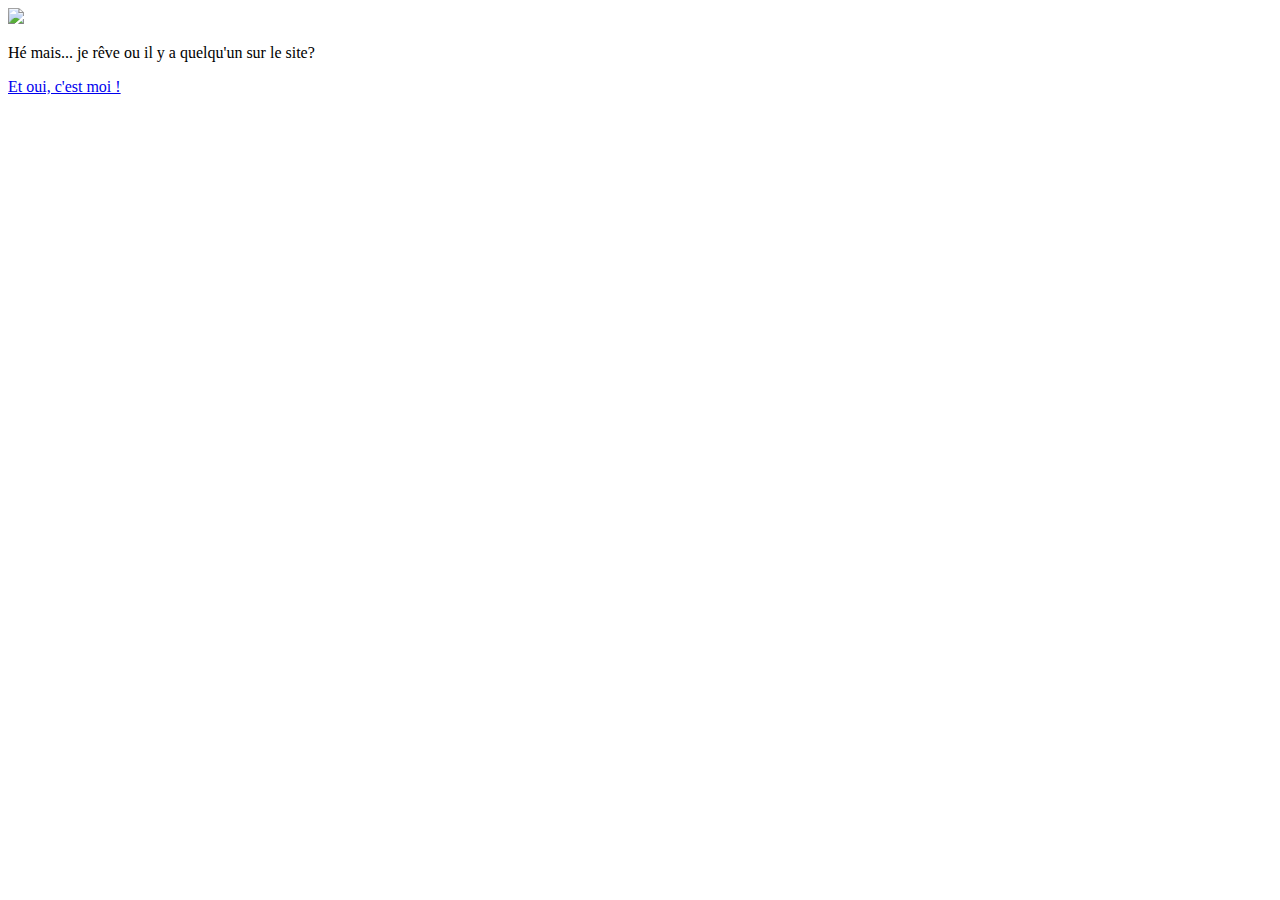
==== index.html @ 93459af9 "Add files via upload" ====
<!DOCTYPE html>
<html>
<head>

<title></title>

<link rel="stylesheet" type="text/css" href="CSS/style.css" />

<meta charset="UTF-8"/>

</head>

<body>

<div class="dialogue">
	<div class="image">
		<img src="Images/sans.png">
	</div>
	<p></p>
	Hé mais... je rêve ou il y a quelqu'un sur le site?
	<p></p>
</div>

<div class="clique">
	<p><a href="page2.html">Et oui, c'est moi !</a></p>
</div>



</body>
</html>
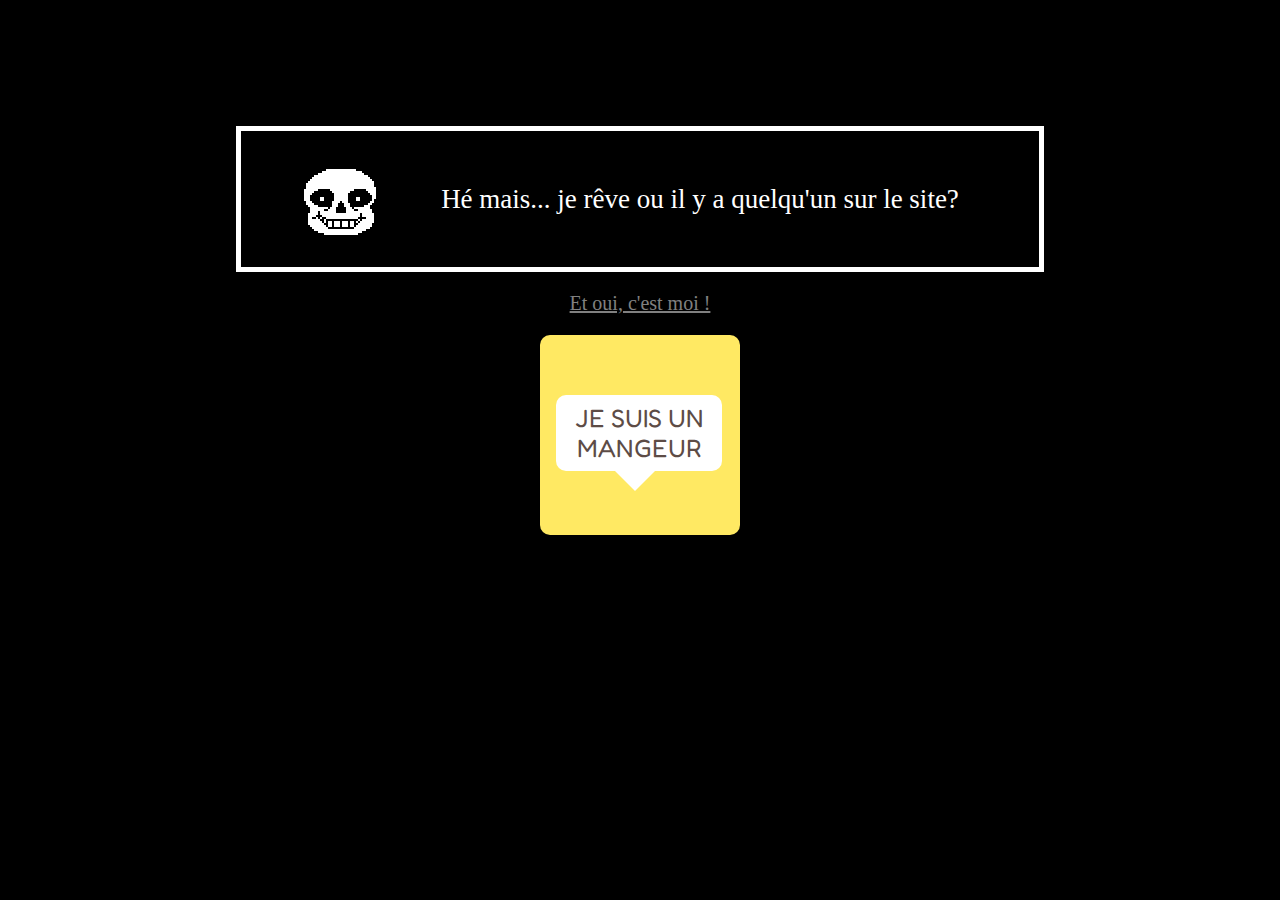
==== commit 7380be91: "Update index.html" ====
--- a/index.html
+++ b/index.html
@@ -1,6 +1,9 @@
 <!DOCTYPE html>
 <html>
 <head>
+	
+	
+<link href="https://fonts.googleapis.com/css?family=Fredoka+One&display=swap" rel="stylesheet">
 
 <title></title>
 
@@ -25,7 +28,28 @@
 	<p><a href="page2.html">Et oui, c'est moi !</a></p>
 </div>
 
+<body>
 
+	<center>
+
+		<a href="https://kirbycafe.jp/" class="aloisBouton"> 
+
+				<div class="aloisBulle">
+					<span class="aloistexte1">JE SUIS UN<br>MANGEUR</span>
+					<span class="aloistexte2">MIAM !</span>
+				</div>
+				<div class="aloisTriangle"></div>
+
+				<div class="aloisTete" id="aloisVisage">
+					<div class="aloisTete" id="aloisOeilGauche"></div>
+					<div class="aloisTete" id="aloisOeilDroite"></div>
+					<div id="aloisBouche"></div>
+				</div>
+
+		</a>
+	</center>
+
+</body>
 
 </body>
 </html>
--- a/CSS/style.css
+++ b/CSS/style.css
@@ -0,0 +1,255 @@
+/* Feuille de style CSS */
+
+body {
+
+	background-color: black;
+
+}
+
+a {
+
+	color: #808080;
+}
+
+.clique { text-align: center;
+		font-size: 20px; 
+
+		color: #ffffff;
+
+}
+
+.image { float:left;
+		
+vertical-align: text-bottom; }
+
+.dialogue { color: white;
+			background-color: black;
+			text-align: center;
+
+			font-family: "Comic Sans MS";
+
+			font-size: 27px; 
+
+			padding-left: 5%;
+			padding-top: 2%;
+			padding-bottom: 2%;
+			padding-right:5%;
+
+			margin-left: 18%; 
+			margin-right: 18%;
+			margin-top: 10%;
+
+			border: solid;
+			border-color: white;
+			border-width: 5px;
+			}
+
+.erreur404 {
+
+	text-align: center;
+	font-size: 100px;
+	color: black;
+
+}
+
+
+.aloisTete {
+	
+	position: relative;
+	top: 100%;
+	font-size: 200px;
+
+}
+
+#aloisOeilGauche {
+
+	position:absolute;
+
+	border-radius: 45%;
+	background-color: #42454a;
+	width: 28px; height: 45px;
+
+	left: 70px;
+
+}
+
+#aloisOeilDroite {
+
+	position:absolute;
+
+	border-radius: 45%;
+	background-color: #42454a;
+	width: 28px; height: 44px;
+
+	left: 130px;
+
+}
+
+
+#aloisBouche {
+
+	border-bottom-right-radius: 25px;
+	border-bottom-left-radius: 25px;
+	border-radius-bottom-right: 25px;
+	border-radius-bottom-left: 25px;
+	border-bottom-right-radius: 25px;
+	border-bottom-left-radius: 25px;
+
+	width: 100px; height: 50px;
+	background-color: #dc697f;
+	position:absolute;
+	left: 28%;;
+	top: 80px;
+
+}
+
+#aloisVisage {
+
+	border-radius: 50%;
+	left: -15px;
+	background-color: #f29ea4;
+	width: 230px; height: 230px;
+
+}
+
+.aloisBulle {
+
+	position: relative;
+	left: 16px;
+	top: 30%;
+	width: 150px; 
+	background-color: white;
+
+	border-radius: 10px;
+	padding: 8px;
+
+	font-size: 25px;
+
+	-webkit-animation-name: aloisBulleIdle;
+	-webkit-animation-duration: 1.25s;
+	-webkit-animation-iteration-count: infinite;
+	-webkit-animation-direction: alternate-reverse;
+
+}
+
+.aloisTriangle {
+
+	position: absolute;
+	left: 75px;
+	top: 68%;
+  	height: 50px; 
+  	border-left: 20px solid transparent;
+  	border-right: 20px solid transparent;
+  
+  	border-top: 20px solid white;
+
+	-webkit-animation-name: aloisTriangleIdle;
+	-webkit-animation-duration: 1.25s;
+	-webkit-animation-iteration-count: infinite;
+	-webkit-animation-direction: alternate-reverse;
+
+}
+
+.aloisBouton {
+
+	position: relative;
+	background-color: #ffe963;
+	display: block;
+	width: 200px;
+	height: 200px;
+
+	text-align: center;
+	text-decoration: none;
+	font-family: sans-serif;
+	font-family: 'Fredoka One', cursive;
+	color: #5d4c46;
+
+	border: 0px solid #FF0000;
+	cursor: pointer;
+
+	border-radius: 10px;
+
+	-webkit-animation-name: aloisBoutonNormal;
+	-webkit-animation-duration: 1.5s;
+	-webkit-animation-iteration-count: infinite;
+	-webkit-animation-direction: alternate-reverse;
+
+	overflow: hidden;
+	white-space: nowrap; /* A quoi ça sert ? */
+
+}
+
+@keyframes aloisBulleIdle {
+	0% {top: 22%;} 100% {top: 30%;}
+}
+
+@keyframes aloisTriangleIdle {
+	0% {top: 60%;} 100% {top: 68%;}
+}
+
+@keyframes aloisBulleHover {
+
+	0% {font-size: 25px;}
+  	70%	{top: 5%;}
+  	100% {top:5%; font-size: 40px; }
+}
+
+.aloisBouton:hover .aloisTriangle {
+
+	display: none;
+
+}
+
+.aloisBouton:hover .aloisBulle {
+
+	-webkit-animation:initial;
+
+	-webkit-animation-name: aloisBulleHover;
+	-webkit-animation-duration: 1.10s;
+	-webkit-animation-fill-mode: forwards;
+
+}
+
+@keyframes aloisVisageHover {
+ 
+  70%	{top: 7%;}
+  100% 	{top: 10%;}
+}
+
+@keyframes aloisVisageHover2 {
+	0% { top:60%; left: 50px; width: 150px; }
+	/*
+	2% { top: 100%; height: 100px;}
+	*/
+	50% { }
+}
+
+.aloisBouton:hover {
+
+	background-color: #ffe963;
+	-webkit-animation:initial;
+
+}
+
+.aloisBouton:hover .aloisTete {
+
+	-webkit-animation-name: aloisVisageHover;
+	-webkit-animation-duration: 1.10s;
+	-webkit-animation-fill-mode: forwards;
+
+}
+
+.aloisBouton:hover #aloisBouche { /* La bouche apparait un peu aprés */
+
+	-webkit-animation-name: aloisVisageHover2;
+	-webkit-animation-duration: 1.10s;
+	-webkit-animation-fill-mode: forwards;
+
+
+}
+
+.aloisBouton .aloistexte2 { display: none; }
+.aloisBouton:hover .aloistexte1 { display: none; }
+.aloisBouton:hover .aloistexte2 { display: inline; }
+
+}
